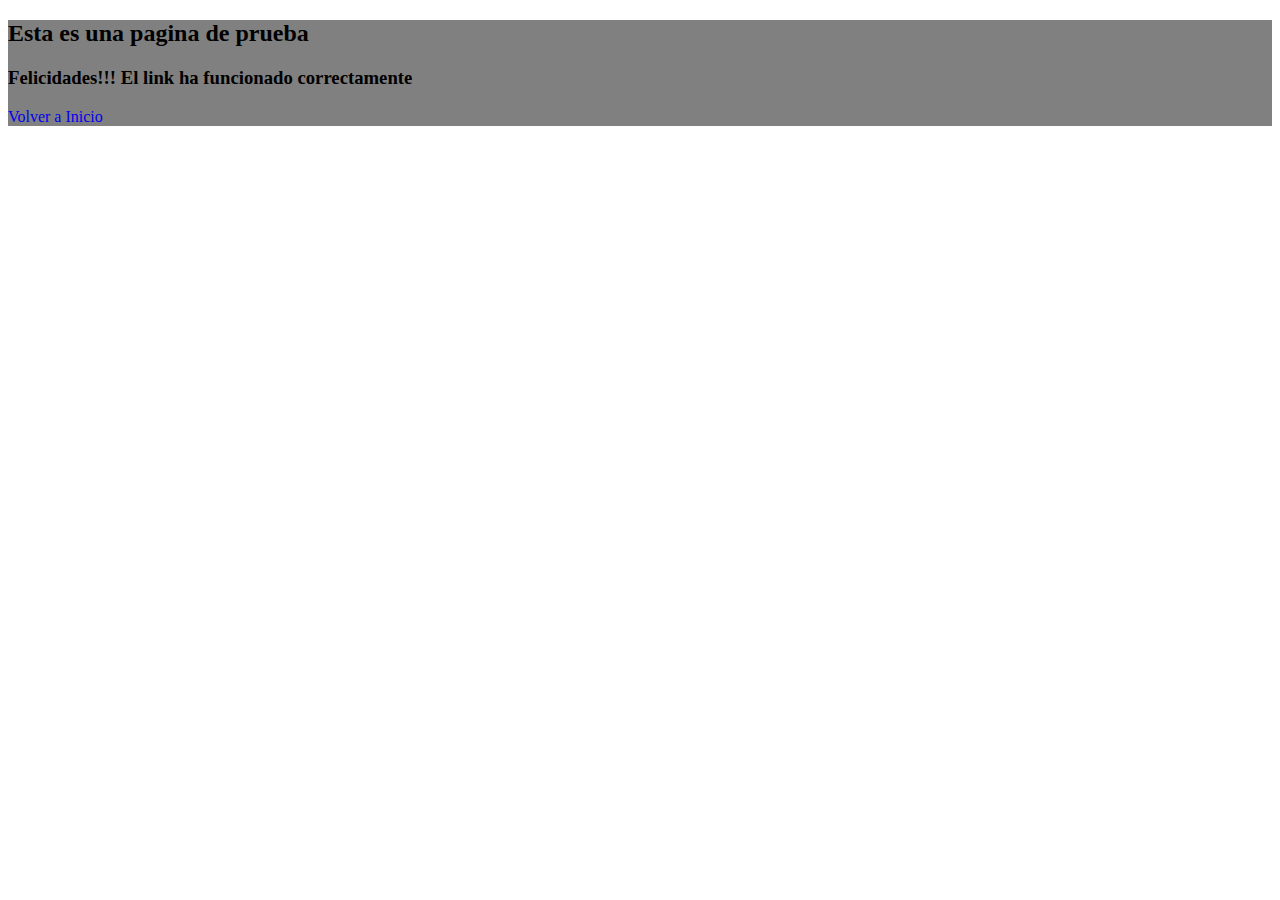
==== links.html @ 79e74340 "footer creation with HTML and CSS Style" ====
<!DOCTYPE html>
<html lang="en">
<head>
    <meta charset="UTF-8">
    <meta name="viewport" content="width=device-width, initial-scale=1.0">
    <title>Links</title>
    <link rel="stylesheet" href="style.css">
</head>
<body>
    <div class="containerPaginaLinks">
        <h2>Esta es una pagina de prueba</h2>
        <h3>Felicidades!!! El link ha funcionado correctamente</h3>
        <p><a href="index.html">Volver a Inicio</a></p>
    </div>
    
</body>
</html>
---- style.css ----
footer {
    color: white;
}

a {
    text-decoration: none; /* Elimina el subrayado */
  }
  a:visited {
    color: white; /* Mismo color que el enlace no visitado */
  }
  a:hover {
    text-decoration: underline; /* Subrayado al pasar el cursor */
  }
  a:active {
    color: red; /* Color cuando se hace clic en el enlace */
  }

.footer-container {
    display: grid;
    grid-template-columns: 1fr 1fr 1fr 1fr 1fr 1fr;
    grid-template-rows: 15% 55% 15% 15%;
    height: 400px;
}

.footer-ecofriendly {
    grid-column: 1 / span 6;
    grid-row: 1 / span 1;
    display: flex;
    align-items: center;
    justify-content: center;
    background-color: #3B67D9;
}
.footer-downloadApp {
    grid-column: 1 / span 2;
    grid-row: 2 / span 2;
    display: flex;
    flex-direction: column;
    justify-content: center;
    align-items: center;
    background-color: #122868;
    gap: 25px;
}
.footer-downloadApp button {
    border-radius: 25px;
    width: 70%;
    max-width: 200px;
    height: 20%;
    max-height: 41px;
    background-color: #F1641E;
    font-size: 15px;
    color: white;
    font-weight: 600;
    border: none;
    cursor: pointer;
}
.footer-downloadApp button:hover {
    background-color: green;
    transform: scale(1.20);
    transition: background-color 0.3s ease, transform 0.3s ease;
  }

.footer-socialMedia {
    display: grid;
    grid-column: 3 / span 4;
    grid-row: 4/5;
    align-items: center;
    justify-content: center;
    background-color: #222222;
}
.footer-socialMedia ul {
    list-style: none;
    display: flex;
    gap: 60px;
    font-style: oblique;
    font-weight: 600;
}
.footer-socialMedia li {
    font-size: 18px;
    cursor: pointer;
}
.footerLanguage {
    grid-column: 1/span 2;
    grid-row: 4/5;
    background-color: #222222;
    align-items: center;
    display: flex;
}
.footerLanguage ul {
    display: flex;
    list-style: none;
    gap: 20px;
    font-size: 12px;
}
.footerLanguage li {
    cursor: pointer;
}
.footerLanguage img {
    height: 10px;
    padding-right: 5px;
}
.footerShopMenu, .footerSellMenu, .footerAboutMenu, .footerHelpMenu {
    background-color: #2638C0;
    grid-row: 2/span 2;
    align-items: center;
    display: grid;
}
.footerShopMenu ul, .footerSellMenu ul, .footerAboutMenu ul, .footerHelpMenu ul {
    list-style: none;
    font-family: 'Segoe UI', Tahoma, Geneva, Verdana, sans-serif;
    font-size: 13px;
    margin-left: 30px;
}
.footerShopMenu li, .footerSellMenu li, .footerAboutMenu li, .footerHelpMenu li {
    margin-bottom: 15px;
    cursor: pointer;
}


/*Estilo pagina links.html*/
.containerPaginaLinks {
    background-color: gray;
}
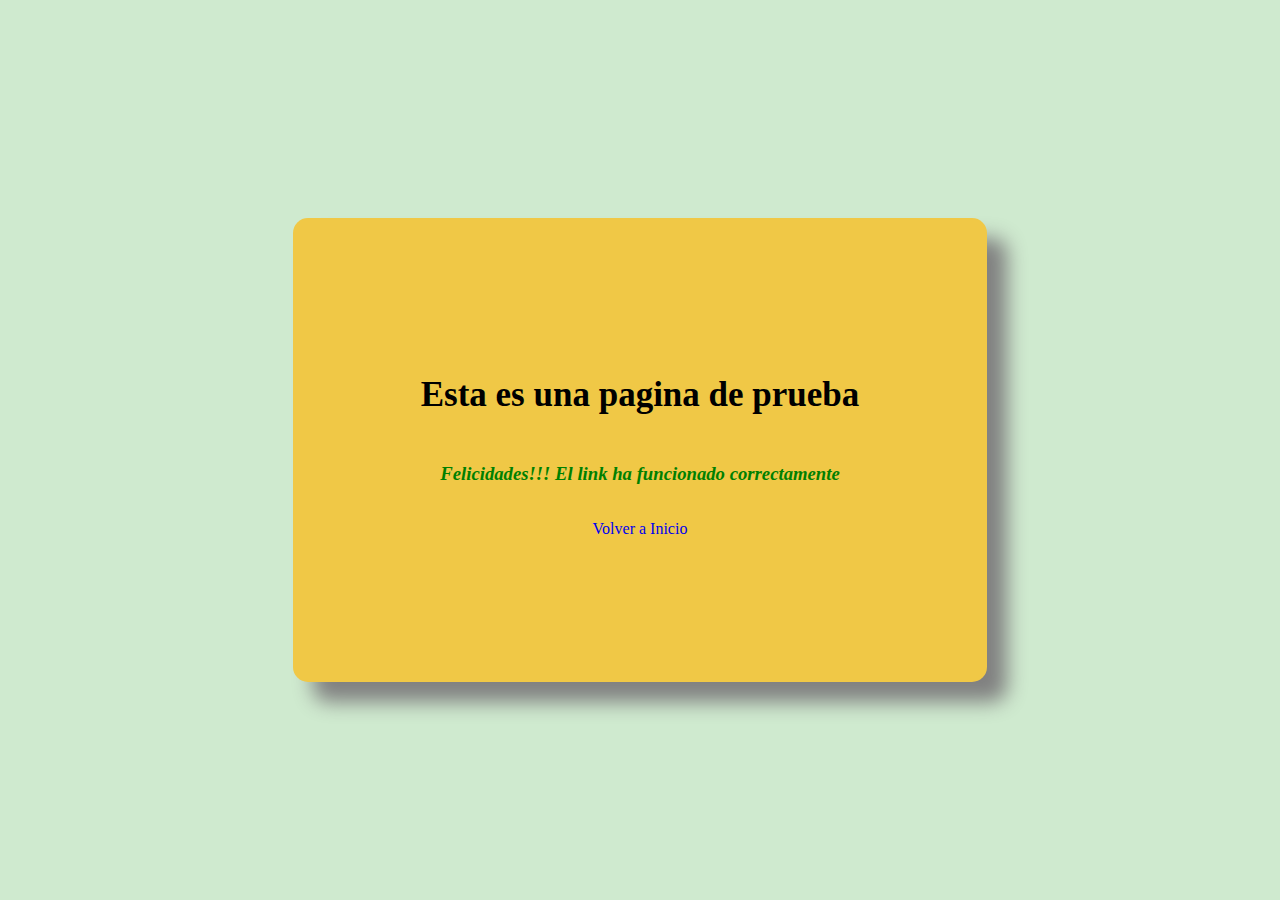
==== commit 42ecff06: "added CSS style for links.html page" ====
--- a/links.html
+++ b/links.html
@@ -6,7 +6,7 @@
     <title>Links</title>
     <link rel="stylesheet" href="style.css">
 </head>
-<body>
+<body class="bodyLinks">
     <div class="containerPaginaLinks">
         <h2>Esta es una pagina de prueba</h2>
         <h3>Felicidades!!! El link ha funcionado correctamente</h3>
--- a/style.css
+++ b/style.css
@@ -1,22 +1,967 @@
-
-footer {
-    color: white;
-}
-
+html, header, footer, body {
+    margin: 0;
+    padding: 0;
+    width: 100%;
+    height: 100%;
+    box-sizing: border-box;
+}
+/*general links style*/
 a {
     text-decoration: none; /* Elimina el subrayado */
-  }
-  a:visited {
+}
+footer a:visited {
     color: white; /* Mismo color que el enlace no visitado */
-  }
-  a:hover {
+}
+a:hover {
     text-decoration: underline; /* Subrayado al pasar el cursor */
-  }
+}
   a:active {
     color: red; /* Color cuando se hace clic en el enlace */
+}
+
+/* ----- HEADER SECTION ----- */
+
+header {/*header container size*/
+    border-bottom: solid 2px lightgray;
+    height: 130px;
+}
+.headerGreen {
+    background: #afe08a ;
+}
+.header-container {
+    display: grid;
+    grid-template-columns: 10% 10% 10% 10% 10% 10% 10% 1fr;
+    grid-template-rows: 1fr 1fr 1fr;
+    height: 120px;
+}
+.brandIcon img { 
+    width: 60px;
+    height: 60px;
+    align-items: center;
+    justify-content: center;
+    display: flex;
   }
-
-.footer-container {
+.brandIcon {
+    grid-column: 1;
+    grid-row: 1/span 2;
+    justify-content: right;
+    align-items: center;
+    display: flex;
+    margin-right: 0;
+    padding-right: 0;
+}
+.headerSloganH1{
+    grid-column: 2 / span 2;
+    grid-row: 1 / span 2;
+    display: flex;
+    align-items: center;
+    padding: 0;
+}
+.headerSloganH1 H1 {
+    font-size: 30px;
+    font-style: italic;
+}
+.headerSloganH2 {
+    grid-column: 4 / span 4;
+    display: flex;
+    justify-content: center;
+    align-items: center;
+    font-size: 12px;
+}
+.headerSloganImg {
+    grid-column: 8;
+    grid-row: 1/ span 2;
+    justify-content: center;
+    align-items: center;
+    display: flex;
+}
+.headerSloganImg img {
+    width: 150px;
+    height: 80px;
+    padding: 0;
+    margin: 0;
+    display: flex;
+    align-items: center;
+    justify-content: center;
+}
+.headerSearch {
+    grid-column: 4 / span 4;
+    display: flex;
+    height: 40px;
+}
+.headerSearch input {
+    width: 80%;
+    height: 25px;
+    border: none;
+    border-top-left-radius: 15px;
+    border-bottom-left-radius: 15px;
+    padding-left: 20px;
+}
+.headerSearch button {
+    width: 20%;
+    height: 27px;
+    border: none;
+    border-top-right-radius: 15px;
+    border-bottom-right-radius: 15px;
+    cursor: pointer;
+}
+.headerSearch button:hover {
+    transform: scale(1.1);
+    box-shadow: 0 4px 8px rgba(0, 0, 0, 0.2);
+    transition: ease-out 0.1s;
+}
+.headerSearch input:hover {
+    transform: scale(1.1);
+    box-shadow: 0 4px 8px rgba(0, 0, 0, 0.2);
+    transition: ease-out 0.1s;
+}
+.headerMenuEffect:hover {
+    transform: scale(1.1);
+    box-shadow: 0 4px 8px rgba(0, 0, 0, 0.2);
+    transition: ease-out 0.2s;
+    background-color: lightgray;
+    border-radius: 15px;
+    padding: 0;
+    margin: 0;
+}
+.header-container h3 {
+    font-size: 12px;
+    display: flex;
+    justify-content: center;
+    align-items: center;
+}
+.headerTitle1 {
+    grid-column: 1 / span 2;
+    display: flex;
+    justify-content: center;
+    align-items: center;
+    gap: 10px;
+    padding: 0;
+    margin: 0;
+    height: 40px;
+}
+.headerTitle1 h3 {
+    font-size: 15px;
+}
+#categoriesIcon {
+    height: 25px;
+    width: 25px;
+    
+}
+.headerMenuIcons {
+    grid-column: 8 / span 1;
+    grid-row: 3;
+    display: flex;
+    flex-direction: row;
+    align-items: center;
+    justify-content: center;
+    gap: 10%;
+}
+.headerMenuIcons img {
+    height: 25px;
+    width: 25px;
+}
+.headerMenuIcons img:hover {
+    transform: scale(1.5);
+    transition: 0.1s ease-out;
+}
+
+
+
+/* --------------- BODY SECTION -------------- */
+
+/* About Us section */
+.aboutUsSection {
+    display: grid;
+    grid-template-columns: repeat(3, 1fr);
+    grid-template-rows: 10% 1fr 1fr 30%;
+    margin-top: 30px;
+}
+.welcomeToLuigiSectionPic img, .ourMissionSectionPic img, .ourStorySectionPic img {
+    width: 80%;
+    height: 80%;
+    object-fit: scale-down;
+}
+.aboutUsTitle {
+    grid-column: 1 / -1;
+    background-color: rgba(245, 223, 101, 0.877);
+    box-shadow: -10px -10px -30px -10px white;
+    position: relative;
+    overflow: hidden;
+    border-radius: 5px;
+}
+.aboutUsTitle::before {
+    content: '';
+    position: absolute;
+    top: -20px;
+    left: -20px;
+    right: -20px;
+    bottom: -20px;
+    box-shadow: inset 0 0 10px 25px white;
+    border-radius: inherit;
+}
+.welcomeToLuigiSection {
+    grid-column: 1 / span 2;
+    grid-row: 2;
+    background-color: #96ace2;
+    box-shadow: -10px -10px -30px -10px white;
+    position: relative;
+    overflow: hidden;
+    border-radius: 5px;
+}
+.welcomeToLuigiSection::before {
+        content: '';
+        position: absolute;
+        top: -20px;
+        left: -20px;
+        right: -20px;
+        bottom: -20px;
+        box-shadow: inset 0 0 10px 30px white;
+        border-radius: inherit;
+}
+.welcomeToLuigiSectionPic{
+    grid-column: 3;
+    grid-row: 2;
+    background-color: lightgray;
+    box-shadow: -10px -10px -30px -10px white;
+    position: relative;
+    overflow: hidden;
+    border-radius: 5px;
+}
+.welcomeToLuigiSectionPic::before {
+    content: '';
+    position: absolute;
+    top: -20px;
+    left: -20px;
+    right: -20px;
+    bottom: -20px;
+    box-shadow: inset 0 0 10px 30px white;
+    border-radius: inherit;
+}
+.ourMissionSection {
+    grid-column: 2 / span 2;
+    grid-row: 3;
+    background-color: #e9a9d9;
+    box-shadow: -10px -10px -30px -10px white;
+    position: relative;
+    overflow: hidden;
+    border-radius: 5px;
+}
+.ourMissionSection::before {
+    content: '';
+    position: absolute;
+    top: -20px;
+    left: -20px;
+    right: -20px;
+    bottom: -20px;
+    box-shadow: inset 0 0 10px 30px white;
+    border-radius: inherit;
+}
+.ourMissionSectionPic {
+    grid-column: 1 / span 1;
+    grid-row: 3;
+    background-color: lightgray;
+    box-shadow: -10px -10px -30px -10px white;
+    position: relative;
+    overflow: hidden;
+    border-radius: 5px;
+}
+.ourMissionSectionPic::before {
+    content: '';
+    position: absolute;
+    top: -20px;
+    left: -20px;
+    right: -20px;
+    bottom: -20px;
+    box-shadow: inset 0 0 10px 30px white;
+    border-radius: inherit;
+}
+.ourStorySectionPic {
+    grid-column: 3;
+    grid-row: 4;
+    background-color: lightgray;
+    box-shadow: -10px -10px -30px -10px white;
+    position: relative;
+    overflow: hidden;
+    border-radius: 5px;
+}
+.ourStorySectionPic::before {
+    content: '';
+    position: absolute;
+    top: -20px;
+    left: -20px;
+    right: -20px;
+    bottom: -20px;
+    box-shadow: inset 0 0 10px 30px white;
+    border-radius: inherit;
+}
+.ourStorySection {
+    grid-column: 1 / span 2;
+    grid-row: 4;
+    padding: 10px 0 10px 0;
+    background-color: #af8cf0;
+    box-shadow: -10px -10px -30px -10px white;
+    position: relative;
+    overflow: hidden;
+    border-radius: 5px;
+}
+.ourStorySection::before {
+    content: '';
+    position: absolute;
+    top: -20px;
+    left: -20px;
+    right: -20px;
+    bottom: -20px;
+    box-shadow: inset 0 0 10px 25px white;
+    border-radius: inherit;
+}
+.aboutUsPosition {
+    display: flex;
+    flex-direction: column;
+    justify-content: center;
+    align-items: center;
+    padding: 0 10% 0 10%;
+}
+.aboutUsText h2, .aboutUsText h3, .aboutUsText p {
+    margin: 0;
+    padding: 0;
+    max-width: 800px;
+    font-family: cursive;
+    text-align: center;
+}
+.aboutUsText p {
+    padding-top: 2%;
+}
+.aboutUsText h2 {
+    font-size: 40px;
+    color: purple;
+    font-style: italic;
+    text-shadow: 2px 6px 2px gray;
+    font-family: 'Trebuchet MS', 'Lucida Sans Unicode', 'Lucida Grande', 'Lucida Sans', Arial, sans-serif;
+}
+
+/* Join Us section */
+.joinUsContainer {
+    display: grid;
+    grid-template-columns: 70% 30%;
+    grid-template-rows: 30% 70%;
+    margin-top: 60px;
+    background: linear-gradient(135deg, rgb(48, 161, 161), rgb(245, 219, 153), rgb(158, 46, 185));
+}
+.joinUsSection {
+    grid-column: 1 / span 1;
+    grid-row: 1 / span 2;
+    display: flex;
+    flex-direction: column;
+    justify-content: center;
+    align-items: center;
+    text-align: center;
+    padding: 0 60px 0 60px;
+    gap: 30px;
+    border-right: solid lightgray 1px;
+}
+.joinUsSection h3 {
+    font-size: 50px;
+    margin: 0;
+    font-family: 'Segoe UI', Tahoma, Geneva, Verdana, sans-serif;
+    text-shadow: 10px 20px 10px gray;
+}
+.joinUsSection p {
+    max-width: 500px;
+    font-family: cursive;
+    font-size: 17px;
+    color: rgb(57, 15, 95);
+}
+.createAccountSection {
+    display: flex;
+    flex-direction: column;
+    justify-content: center;
+    align-items: center;
+    gap: 10%;
+}
+.createAccountSection button {
+    border-radius: 25px;
+    padding: 2% 5% 2% 5%;
+    width: 100%;
+    max-width: 200px;
+    cursor: pointer;
+    background-color: rgb(245, 227, 125);
+    font-family: cursive;
+    font-weight: 800;
+    font-size: 13px;
+}
+.createAccountSection button:hover {
+    transition: ease-out 0.2s;
+    transform: scale(1.1);
+}
+.createAccountSection a {
+    width: 50%;
+    max-width: 200px;
+    display: flex;
+    justify-content: center;
+    align-items: center;
+    text-decoration: none;
+}
+.createAccountSection h3 {
+    margin: 0;
+    padding: 0;
+}
+.signInSectionContainer {
+    display: flex;
+    flex-direction: column;
+    justify-content: center;
+    align-items: center;
+    gap: 3%;
+    border-top: solid lightgray 1px;
+}
+.signInSection {
+    display: flex;
+    flex-direction: column;
+    justify-content: center;
+    align-items: center;
+    gap: 3%;
+    height: 70%;
+}
+.signInSection h3 {
+    padding-bottom: 3%;
+    margin: 0;
+}
+.signInSection p {
+    padding: 0;
+    margin: 0;
+}
+.signInSection h4 {
+    padding: 0;
+    margin: 0;
+    padding-top: 1%;
+    width: 300px;
+    display: flex;
+    justify-content: center;
+    align-items: center;
+    flex-wrap: nowrap}
+.signInSection button {
+    border-radius: 25px;
+    padding: 1% 5% 1% 5%;
+    width: 100%;
+    max-width: 100px;
+    cursor: pointer;
+    background-color: rgb(245, 227, 125);
+    font-family: cursive;
+    font-weight: 800;
+    font-size: 13px;
+}
+.signInSection button:hover {
+    transition: ease-out 0.2s;
+    transform: scale(1.1);
+}
+.signInSection a {
+    width: 100%;
+    max-width: 100px;
+    display: flex;
+    justify-content: center;
+    align-items: center;
+    text-decoration: none;
+}
+.signInSection input {
+    border-radius: 15px;
+    width: 50%;
+    padding-left: 3%;
+}
+.signInSection input:hover {
+    transition: ease-out 0.2s;
+    transform: scale(1.1);
+}
+.forgotPasswordA h4{
+    margin: 0;
+    padding: 0;
+}
+
+/* What's New section */
+.whatsNewSection {
+    display: grid;
+    grid-template-columns: 1fr 1fr 1fr 1fr 1fr 1fr;
+    grid-template-rows: 18% 1fr 18% 1fr;
+    max-height: 1000px;
+    padding-bottom: 30px;
+    border-top: solid lightgray 2px;
+    margin-top: 60px;
+}
+.whatsNewTitle {
+    grid-column: 1 / span 6;
+    grid-row: 1;
+    display: flex;
+    justify-content: center;
+    align-items: center;
+}
+.whatsNewTitle h3 {
+    font-size: 30px;
+    font-family: Cambria, Cochin, Georgia, Times, 'Times New Roman', serif;
+    text-shadow: 6px 6px 6px gray;
+    color: rgb(59, 13, 185);
+}
+.luigiBusGif {
+    grid-column: 1;
+    grid-row: 2 ;
+}
+.luigiBusGif img {
+    height: 100%;
+    width: 100%;
+    object-fit: cover;
+}
+.luigiBusDescription {
+    grid-column: 2;
+    grid-row: 2;
+}
+.luigi3dGif {
+    grid-column: 3;
+    grid-row: 2;
+}
+.luigi3dGif img {
+    height: 100%;
+    width: 100%;
+    object-fit: cover;
+}
+.luigiMarioGif img {
+    height: 100%;
+    width: 100%;
+    object-fit: cover;
+}
+.gifHover img:hover {
+    transform: scale(1.9);
+    transition: 0.2s;
+    border-radius: 25px;
+}
+.luigiShopInvite {
+    grid-column: 1 / -1;
+    grid-row: 3;
+    display: flex;
+    justify-content: center;
+    align-items: center;
+}
+.shopNowButton {
+    grid-column: 6;
+    grid-row: 4;
+    display: flex;
+    justify-content: center;
+    align-items: center;
+}
+.luigiShopPhotos {
+    grid-column: 1 / span 5;
+    grid-row: 4;
+    display: flex;
+}
+.product1 img, .product2 img, .product3 img, .product4 img, .product5 img{
+    height: 70%;
+    width: 70%;
+    object-fit: contain;
+    background-color: transparent;
+}
+.product1, .product2, .product3, .product4, .product5 {
+    display: flex;
+    justify-content: center;
+    align-items: center;
+    border-radius: 30%;
+    box-shadow: 0 0 15px 10px lightgray;
+    background: linear-gradient(45deg, rgba(202, 175, 252, 0.774), rgb(241, 241, 218), rgb(243, 247, 225), rgb(124, 194, 83));
+}
+.productHover:hover {
+    transform: scale(1.3);
+    transition: 0.2s;
+    box-shadow: none;
+}
+
+.descriptionStyle {
+    display: flex;
+    flex-direction: column;
+    justify-content: center;
+    align-items: center;
+    gap: 10%;
+    margin-right: 3%;
+}
+.descriptionStyle h4 {
+    padding: 0;
+    margin: 0;
+    font-size: 20px;
+    text-align: center;
+    color: goldenrod;
+}
+.descriptionStyle p {
+    text-align: center;
+    color: white;
+    margin: 0;
+    padding: 0;
+}
+.descriptionStyle button {
+    border-radius: 25px;
+    padding: 15px;
+    cursor: pointer;
+    background-color: rgb(245, 227, 125);
+    font-family: 'Franklin Gothic Medium', 'Arial Narrow', Arial, sans-serif;
+}
+.descriptionStyle button:hover {
+    transition: 0.2s;
+    transform: scale(1.1);
+    background-color: rgba(252, 214, 0, 0.973);
+}
+.luigiBusDescription {
+    background-color: rgb(104, 67, 165);
+}
+.luigi3dDescription {
+    background-color: rgb(64, 64, 151);
+}
+.luigiMarioBack {
+    background-color: #a73f0b;
+}
+.shopNowButton button {
+    border-radius: 25px;
+    padding: 25px;
+    font-size: 20px;
+    font-family: monospace;
+    font-weight: 900;
+    transition: box-shadow 0.3s ease;
+    box-shadow: 4px 4px 20px rgb(14, 13, 3);
+    background-color: gold;
+    cursor: pointer;
+}
+.product1 a, .product2 a, .product3 a, .product4 a, .product5 a  {
+    justify-content: center;
+    align-items: center;
+    display: flex;
+    background-color: transparent;
+    height: 70%;
+    width: 70%;
+}
+.luigiShopInvite {
+    font-size: 30px;
+    font-family: Cambria, Cochin, Georgia, Times, 'Times New Roman', serif;
+    text-shadow: 6px 6px 6px lightblue;
+    color:  rgb(155, 115, 14);
+}
+
+/* Services section */
+.servicesContainer {
+    display: grid;
+    grid-template-columns: repeat(4, 1fr);
+    grid-template-rows: 10% 30% 30% 30%;
+    border-top: solid 2px lightgray;
+    height: 700px;
+}
+.servicesTitle {
+    grid-column: 1 / -1;
+    display: flex;
+    justify-content: center;
+    align-items: center;
+    font-size: 20px;
+    font-family: cursive;
+    text-shadow: 10px 10px 20px black;
+    background: linear-gradient(to right, #85C455, #3B67D7);
+    color: rgb(59, 8, 8);
+}
+.servicesTitle h2 {
+    margin: 0;
+    padding: 0;
+}
+.service1 {
+    grid-column: 1;
+    grid-row: 2;
+    margin: 1% 0 1% 1%;
+    color: white;
+    background-color: rgb(83, 67, 189);
+    display: flex;
+    flex-direction: column;
+    justify-content: center;
+    align-items: center;
+    text-align: center;
+    padding: 0 10% 0 10%;
+}
+.servicesContainer h3 {
+    padding: 0;
+    margin: 0;
+    font-size: 25px;
+    color: goldenrod;
+    font-family: cursive;
+}
+.servicesContainer p {
+    font-style: italic;
+    padding-bottom: 8%;
+}
+.servicesContainer button {
+    border-radius: 25px;
+    padding: 1% 5% 1% 5%;
+    width: 100%;
+    max-width: 130px;
+    cursor: pointer;
+    background-color: rgb(245, 227, 125);
+    font-family: cursive;
+    font-weight: 800;
+    font-size: 13px;
+}
+.servicesContainer button:hover {
+    transition: ease-out 0.2s;
+    transform: scale(1.1);
+}
+.servicesContainer a {
+    width: 100%;
+    max-width: 100px;
+    display: flex;
+    justify-content: center;
+    align-items: center;
+    text-decoration: none;
+}
+.service2 {
+    grid-column: 1;
+    grid-row: 3;
+    margin: 1% 0 1% 1%;
+    color: white;
+    background-color: rgb(83, 67, 189);
+    display: flex;
+    flex-direction: column;
+    justify-content: center;
+    align-items: center;
+    text-align: center;
+    padding: 0 10% 0 10%;
+}
+.service3 {
+    grid-column: 1;
+    grid-row: 4;
+    margin: 1% 0 1% 1%;
+    color: white;
+    background-color: rgb(83, 67, 189);
+    display: flex;
+    flex-direction: column;
+    justify-content: center;
+    align-items: center;
+    text-align: center;
+    padding: 0 10% 0 10%;
+}
+.service4 {
+    grid-column: 3;
+    grid-row: 2;
+    margin: 1% 0 1% 1%;
+    color: white;
+    background-color: rgb(83, 67, 189);
+    display: flex;
+    flex-direction: column;
+    justify-content: center;
+    align-items: center;
+    text-align: center;
+    padding: 0 10% 0 10%;
+}
+.service5 {
+    grid-column: 3;
+    grid-row: 3;
+    margin: 1% 0 1% 1%;
+    color: white;
+    background-color: rgb(83, 67, 189);
+    display: flex;
+    flex-direction: column;
+    justify-content: center;
+    align-items: center;
+    text-align: center;
+    padding: 0 10% 0 10%;
+}
+.service6 {
+    grid-column: 3;
+    grid-row: 4;
+    margin: 1% 0 1% 1%;
+    color: white;
+    background-color: rgb(83, 67, 189);
+    display: flex;
+    flex-direction: column;
+    justify-content: center;
+    align-items: center;
+    text-align: center;
+    padding: 0 10% 0 10%;
+}
+.serviceImg1 {
+    grid-column: 2;
+    grid-row: 2;
+    margin: 1% 1% 1% 0;
+    background-color: rgb(196, 218, 196);
+}
+.serviceImg2 {
+    grid-column: 2;
+    grid-row: 3;
+    margin: 1% 1% 1% 0;
+    background-color: rgb(196, 218, 196);
+}
+.serviceImg3 {
+    grid-column: 2;
+    grid-row: 4;
+    margin: 1% 1% 1% 0;
+    background-color: rgb(196, 218, 196);
+}
+.serviceImg4 {
+    grid-column: 4;
+    grid-row: 2;
+    margin: 1% 1% 1% 0;
+    background-color: rgb(196, 218, 196);
+}
+.serviceImg5 {
+    grid-column: 4;
+    grid-row: 3;
+    margin: 1% 1% 1% 0;
+    background-color: rgb(196, 218, 196);
+}
+.serviceImg6 {
+    grid-column: 4;
+    grid-row: 4;
+    margin: 1% 1% 1% 0;
+    background-color: rgb(196, 218, 196);
+} 
+.servicesContainer img {
+    width: 100%;
+    height: 100%;
+    object-fit: scale-down;
+}
+
+/*Testimonials Section*/
+.testimonialsContainer {
+    display: grid;
+    grid-template-columns: repeat(6, 1fr);
+    grid-template-rows: 20% 80%;
+    height: 400px;
+    padding: 0 0 40px 0;
+    margin-top: 20px;
+    border-top: solid lightgray 2px;
+}
+.testimonialTitle {
+    grid-column: 1 / -1;
+    grid-row: 1;
+    display: flex;
+    justify-content: center;
+    align-items: center;
+    font-size: 25px;
+    font-family: cursive;
+    color: #a73f0b;
+    text-shadow: 10px 5px 10px gray;
+}
+.testimonialText {
+    display: flex;
+    flex-direction: column;
+    justify-content: center;
+    align-items: center;
+    background-color: rgb(22, 22, 107);
+    color: white;
+    margin-left: 5%;
+    gap: 10%;
+}
+.testimonialPic {
+    margin-right: 5%;
+    background: linear-gradient(135deg, lightgray, gray);
+}
+.testimonialPic img {
+    height: 100%;
+    width: 100%;
+    object-fit: scale-down;
+}
+.testimonialText h3 {
+    color: goldenrod;
+    font-size: 25px;
+    text-align: center;
+}
+.testimonialText p {
+    padding: 0 15% 0 15%;
+    text-align: center;
+    font-style: italic;
+    font-size: 17px;
+}
+
+/* Email Us section */
+.contactUsContainer {
+    display: grid;
+    grid-template-columns: 1fr 1fr;
+    border-top: solid lightgray 2px;
+    padding: 15px 0 20px 0;
+    border-bottom: solid lightgray 2px;
+    height: 400px;
+}
+.emailUsSection {
+    grid-column: 2;
+    grid-row: 1;
+    display: flex;
+    flex-direction: column;
+    justify-content: center;
+    padding: 0 20% 0 20%;
+    border-left: solid 2px lightgray;
+    background-color: #f3f1e3;
+    box-shadow: -10px -10px -30px -10px white;
+    position: relative;
+    overflow: hidden;
+    border-radius: 5px;
+}
+.emailUsSection::before {
+    content: '';
+    position: absolute;
+    top: -20px;
+    left: -20px;
+    right: -20px;
+    bottom: -20px;
+    box-shadow: inset 0 0 10px 30px white;
+    border-radius: inherit;
+}
+.emailUsSection form {
+    display: flex;
+    flex-direction: column;
+    max-width: 400px;
+    padding-left: 20%;
+}
+.emailUsSection h3 {
+    display: flex;
+    justify-content: center;
+    align-items: center;
+    margin-bottom: 0;
+}
+.emailUsSection label{
+    padding: 3% 0 1% 0;
+}
+#name, #phone, #email {
+    width: 70%;
+}
+#submitEmail {
+    width: 50%;
+    margin-left: 25%;
+}
+
+/* Visit our offices section*/
+.mapSection {
+    grid-column: 1;
+    grid-row: 1;
+    display: flex;
+    flex-direction: column;
+    justify-content: center;
+    align-items: center;
+    background-color: #b7c79a;
+    box-shadow: -10px -10px -30px -10px white;
+    position: relative;
+    overflow: hidden;
+    border-radius: 5px;
+}
+.mapSection::before {
+    content: '';
+    position: absolute;
+    top: -20px;
+    left: -20px;
+    right: -20px;
+    bottom: -20px;
+    box-shadow: inset 0 0 10px 30px white;
+    border-radius: inherit;
+}
+.mapSection h3 {
+    margin: 0;
+    font-size: 20px;
+}
+.mapSection p {
+    font-size: 12px;
+}
+
+/*Footer section*/
+footer {
+    color: white; /*general font color*/
+    height: 400px;
+}
+
+.footer-container { /*grid template*/
     display: grid;
     grid-template-columns: 1fr 1fr 1fr 1fr 1fr 1fr;
     grid-template-rows: 15% 55% 15% 15%;
@@ -29,7 +974,15 @@
     display: flex;
     align-items: center;
     justify-content: center;
-    background-color: #3B67D9;
+    background: linear-gradient(to right, #85C553, #3B67D9);
+}
+.footer-ecofriendly h3 {
+    font-weight: 200;
+    border-bottom: dashed 1px white;
+}
+.footer-ecofriendly img {
+    height: 35px;
+    margin-right: 15px;
 }
 .footer-downloadApp {
     grid-column: 1 / span 2;
@@ -41,20 +994,27 @@
     background-color: #122868;
     gap: 25px;
 }
-.footer-downloadApp button {
+.footer-downloadApp a {
     border-radius: 25px;
     width: 70%;
     max-width: 200px;
     height: 20%;
     max-height: 41px;
     background-color: #F1641E;
+    border: none;
+    cursor: pointer;
+    display: flex;
+    align-items: center;
+    justify-content: center;
+}
+.footer-downloadApp button {
     font-size: 15px;
     color: white;
     font-weight: 600;
+    background-color: transparent;
     border: none;
-    cursor: pointer;
-}
-.footer-downloadApp button:hover {
+}
+.footer-downloadApp a:hover {
     background-color: green;
     transform: scale(1.20);
     transition: background-color 0.3s ease, transform 0.3s ease;
@@ -118,6 +1078,28 @@
 
 
 /*Estilo pagina links.html*/
+.bodyLinks {
+    display: flex;
+    height: 100%;
+    width: 100%;
+    justify-content: center;
+    align-items: center;
+    background-color: rgba(150, 209, 150, 0.459);
+}
 .containerPaginaLinks {
-    background-color: gray;
+    background-color: rgb(240, 200, 70);
+    box-shadow: 20px 20px 20px gray;
+    border-radius: 15px;
+    padding: 10%;
+    text-align: center;
+    display: flex;
+    flex-direction: column;
+}
+.containerPaginaLinks h2 {
+    font-size: 35px;
+}
+.containerPaginaLinks h3 {
+    font-family: cursive;
+    font-style: italic;
+    color: green;
 }